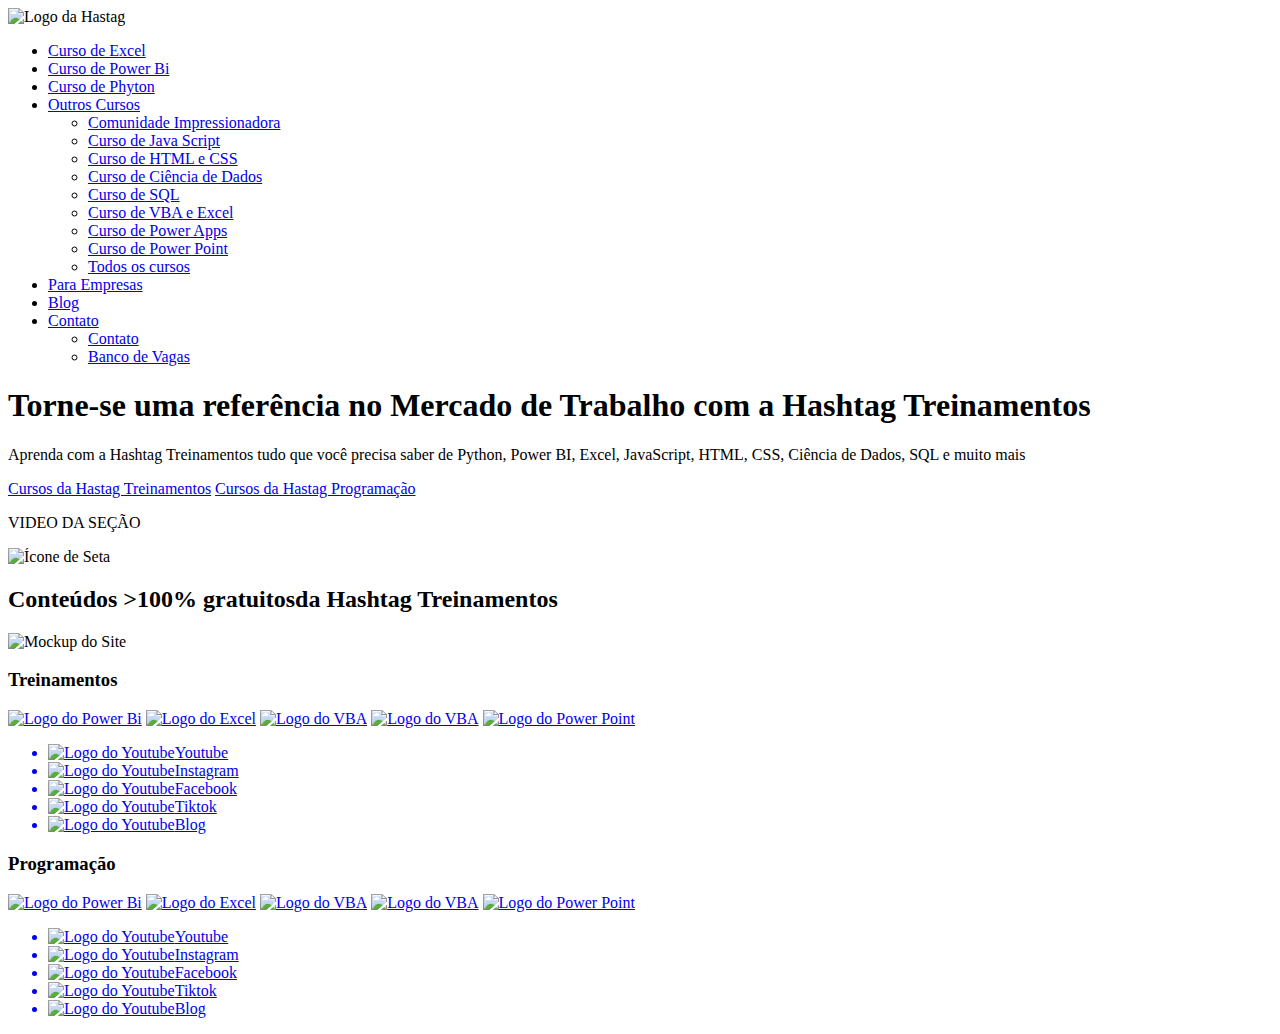
==== Desafio Site hastag/hastag.html @ ce002e35 "Initial commit" ====
<!DOCTYPE html>
<html lang="pt-br">
<head>
    <meta charset="UTF-8">
    <meta name="viewport" content="width=device-width, initial-scale=1.0">
    <title>Hastag Treinamentos</title>
</head>
<body>
    
    <!-- CABEÇALHO -->

    <img src="https://www.hashtagtreinamentos.com/wp-content/uploads/2022/05/Logo-Hashtag-Original-100x45px.png" alt="Logo da Hastag">

    <ul>
        <li><a href="https://www.hashtagtreinamentos.com/curso-de-excel-online">Curso de Excel</a></li>
        <li><a href="https://www.hashtagtreinamentos.com/curso-power-bi">Curso de Power Bi</a></li>
        <li><a href="https://www.hashtagtreinamentos.com/curso-python">Curso de Phyton</a></li>
        <li> <a href="#">Outros Cursos</a>
            <ul>
                <li><a href="https://www.hashtagtreinamentos.com/comunidade-impressionadora">Comunidade Impressionadora</a></li>
                <li><a href="https://www.hashtagtreinamentos.com/curso-javascript">Curso de Java Script</a></li>
                <li><a href="https://www.hashtagtreinamentos.com/curso-html-css">Curso de HTML e CSS</a></li>
                <li><a href="https://www.hashtagtreinamentos.com/curso-ciencia-de-dados">Curso de Ciência de Dados</a></li>
                <li><a href="https://www.hashtagtreinamentos.com/curso-sql">Curso de SQL</a></li>
                <li><a href="https://www.hashtagtreinamentos.com/curso-vba-excel">Curso de VBA e Excel</a></li>
                <li><a href="https://www.hashtagtreinamentos.com/curso-de-power-apps">Curso de Power Apps</a></li>
                <li><a href="https://www.hashtagtreinamentos.com/curso-powerpoint">Curso de Power Point</a></li>
                <li><a href=https://www.hashtagtreinamentos.com/todos-os-cursos-hashtag-treinamentos>Todos os cursos</a></li>
                
            </ul>
        </li>
        <li><a href="https://www.hashtagtreinamentos.com/treinamentos-corporativos">Para Empresas</a></li>
        <li><a href="https://www.hashtagtreinamentos.com/blog">Blog</a></li>

        <li> <a href="#">Contato</a>
            <ul>
                <li><a href=https://www.hashtagtreinamentos.com/contato>Contato</a></li>
                <li><a href=https://www.hashtagtreinamentos.com/banco-de-vagas>Banco de Vagas</a></li>                              
            </ul>
    </ul>
    
    <!-- SEÇÃO HERO -->

    <h1>Torne-se uma referência no Mercado de Trabalho com a Hashtag Treinamentos</h1>
    <p>Aprenda com a Hashtag Treinamentos tudo que você precisa saber de Python, Power BI, Excel, JavaScript, HTML, CSS, Ciência de Dados, SQL e muito mais</p>

    <a href="https://www.hashtagtreinamentos.com/cursos-hashtag-treinamentos" target="_blank">Cursos da Hastag Treinamentos</a>
    <a href=https://www.hashtagtreinamentos.com/cursos-hashtag-programacao target="_blank">Cursos da Hastag Programação</a>

    <p>VIDEO DA SEÇÃO</p>

    <!-- SEÇÃO CURSOS -->

    <img src="https://www.hashtagtreinamentos.com/wp-content/uploads/2022/06/ELEMENTO-seta_1.png" alt="Ícone de Seta">
    <h2>Conteúdos <strong>>100% gratuitos</strong>da Hashtag Treinamentos</h2>

    <img src="https://www.hashtagtreinamentos.com/wp-content/uploads/2022/06/ELEMENTO-mockup-hashtag.png" alt="Mockup do Site" width="200px">

    <h3>Treinamentos</h3>
    
    <a href="https://pages.hashtagtreinamentos.com/inscricao-minicurso-power-bi?origemurl=hashtag_site_org_minicursopbi"><img src="https://www.hashtagtreinamentos.com/wp-content/uploads/2022/06/power-bi-2.svg" alt="Logo do Power Bi"></a>
    
    <a href="https://excelparaestagio.klickpages.com.br/inscricao-basico-cta-att?origemurl=hashtag_site_org_minibasico2"><img src="https://www.hashtagtreinamentos.com/wp-content/uploads/2022/06/excel-file-svgrepo-com-1.svg" alt="Logo do Excel"></a>
    
    <a href="https://excelparaestagio.klickpages.com.br/inscricao-10-aulas-vba?origemurl=hashtag_site_org_top10vba"><img src="https://www.hashtagtreinamentos.com/wp-content/uploads/2022/06/vba-svgrepo-com-2-1.svg" alt="Logo do VBA"></a>
    
    <a href="https://excelparaestagio.klickpages.com.br/inscricoes-6ferramentas-ppt?origemurl=hashtag_site_org_minippt"><img src="https://www.hashtagtreinamentos.com/wp-content/uploads/2023/10/power-apps-2.png" alt="Logo do VBA"></a>

    <a href="https://excelparaestagio.klickpages.com.br/inscricoes-6ferramentas-ppt?origemurl=hashtag_site_org_minippt"><img src="https://www.hashtagtreinamentos.com/wp-content/uploads/2022/06/microsoft-powerpoint-2013-logo-svgrepo-com-1.svg" alt="Logo do Power Point"></a>

    <!-- parte de lista de ícones (alterar os links e imagens)-->


    <ul>
        <a href="https://www.youtube.com/channel/UCw0leRmeaX7R_9BDd3TvCzg/"><li><img src="https://www.hashtagtreinamentos.com/wp-content/uploads/2022/06/youtube-1.png" alt="Logo do Youtube">Youtube</li></a>

        <a href="https://www.youtube.com/channel/UCw0leRmeaX7R_9BDd3TvCzg/"><li><img src="https://www.hashtagtreinamentos.com/wp-content/uploads/2022/06/youtube-1.png" alt="Logo do Youtube">Instagram</li></a>

        <a href="https://www.youtube.com/channel/UCw0leRmeaX7R_9BDd3TvCzg/"><li><img src="https://www.hashtagtreinamentos.com/wp-content/uploads/2022/06/youtube-1.png" alt="Logo do Youtube">Facebook</li></a>

        <a href="https://www.youtube.com/channel/UCw0leRmeaX7R_9BDd3TvCzg/"><li><img src="https://www.hashtagtreinamentos.com/wp-content/uploads/2022/06/youtube-1.png" alt="Logo do Youtube">Tiktok</li></a>

        <a href="https://www.youtube.com/channel/UCw0leRmeaX7R_9BDd3TvCzg/"><li><img src="https://www.hashtagtreinamentos.com/wp-content/uploads/2022/06/youtube-1.png" alt="Logo do Youtube">Blog</li></a>
        

    </ul>

    <h3>Programação</h3>

    <a href="https://pages.hashtagtreinamentos.com/inscricao-minicurso-power-bi?origemurl=hashtag_site_org_minicursopbi"><img src="https://www.hashtagtreinamentos.com/wp-content/uploads/2022/06/power-bi-2.svg" alt="Logo do Power Bi"></a>
    
    <a href="https://excelparaestagio.klickpages.com.br/inscricao-basico-cta-att?origemurl=hashtag_site_org_minibasico2"><img src="https://www.hashtagtreinamentos.com/wp-content/uploads/2022/06/excel-file-svgrepo-com-1.svg" alt="Logo do Excel"></a>
    
    <a href="https://excelparaestagio.klickpages.com.br/inscricao-10-aulas-vba?origemurl=hashtag_site_org_top10vba"><img src="https://www.hashtagtreinamentos.com/wp-content/uploads/2022/06/vba-svgrepo-com-2-1.svg" alt="Logo do VBA"></a>
    
    <a href="https://excelparaestagio.klickpages.com.br/inscricoes-6ferramentas-ppt?origemurl=hashtag_site_org_minippt"><img src="https://www.hashtagtreinamentos.com/wp-content/uploads/2023/10/power-apps-2.png" alt="Logo do VBA"></a>

    <a href="https://excelparaestagio.klickpages.com.br/inscricoes-6ferramentas-ppt?origemurl=hashtag_site_org_minippt"><img src="https://www.hashtagtreinamentos.com/wp-content/uploads/2022/06/microsoft-powerpoint-2013-logo-svgrepo-com-1.svg" alt="Logo do Power Point"></a>

    <!-- parte de lista de ícones Porgramação (alterar os links e imagens)-->

    <ul>
        <a href="https://www.youtube.com/channel/UCw0leRmeaX7R_9BDd3TvCzg/"><li><img src="https://www.hashtagtreinamentos.com/wp-content/uploads/2022/06/youtube-1.png" alt="Logo do Youtube">Youtube</li></a>

        <a href="https://www.youtube.com/channel/UCw0leRmeaX7R_9BDd3TvCzg/"><li><img src="https://www.hashtagtreinamentos.com/wp-content/uploads/2022/06/youtube-1.png" alt="Logo do Youtube">Instagram</li></a>

        <a href="https://www.youtube.com/channel/UCw0leRmeaX7R_9BDd3TvCzg/"><li><img src="https://www.hashtagtreinamentos.com/wp-content/uploads/2022/06/youtube-1.png" alt="Logo do Youtube">Facebook</li></a>

        <a href="https://www.youtube.com/channel/UCw0leRmeaX7R_9BDd3TvCzg/"><li><img src="https://www.hashtagtreinamentos.com/wp-content/uploads/2022/06/youtube-1.png" alt="Logo do Youtube">Tiktok</li></a>

        <a href="https://www.youtube.com/channel/UCw0leRmeaX7R_9BDd3TvCzg/"><li><img src="https://www.hashtagtreinamentos.com/wp-content/uploads/2022/06/youtube-1.png" alt="Logo do Youtube">Blog</li></a>
        
    </ul>

    <!-- Seção Diferenciais -->



</body>
</html>
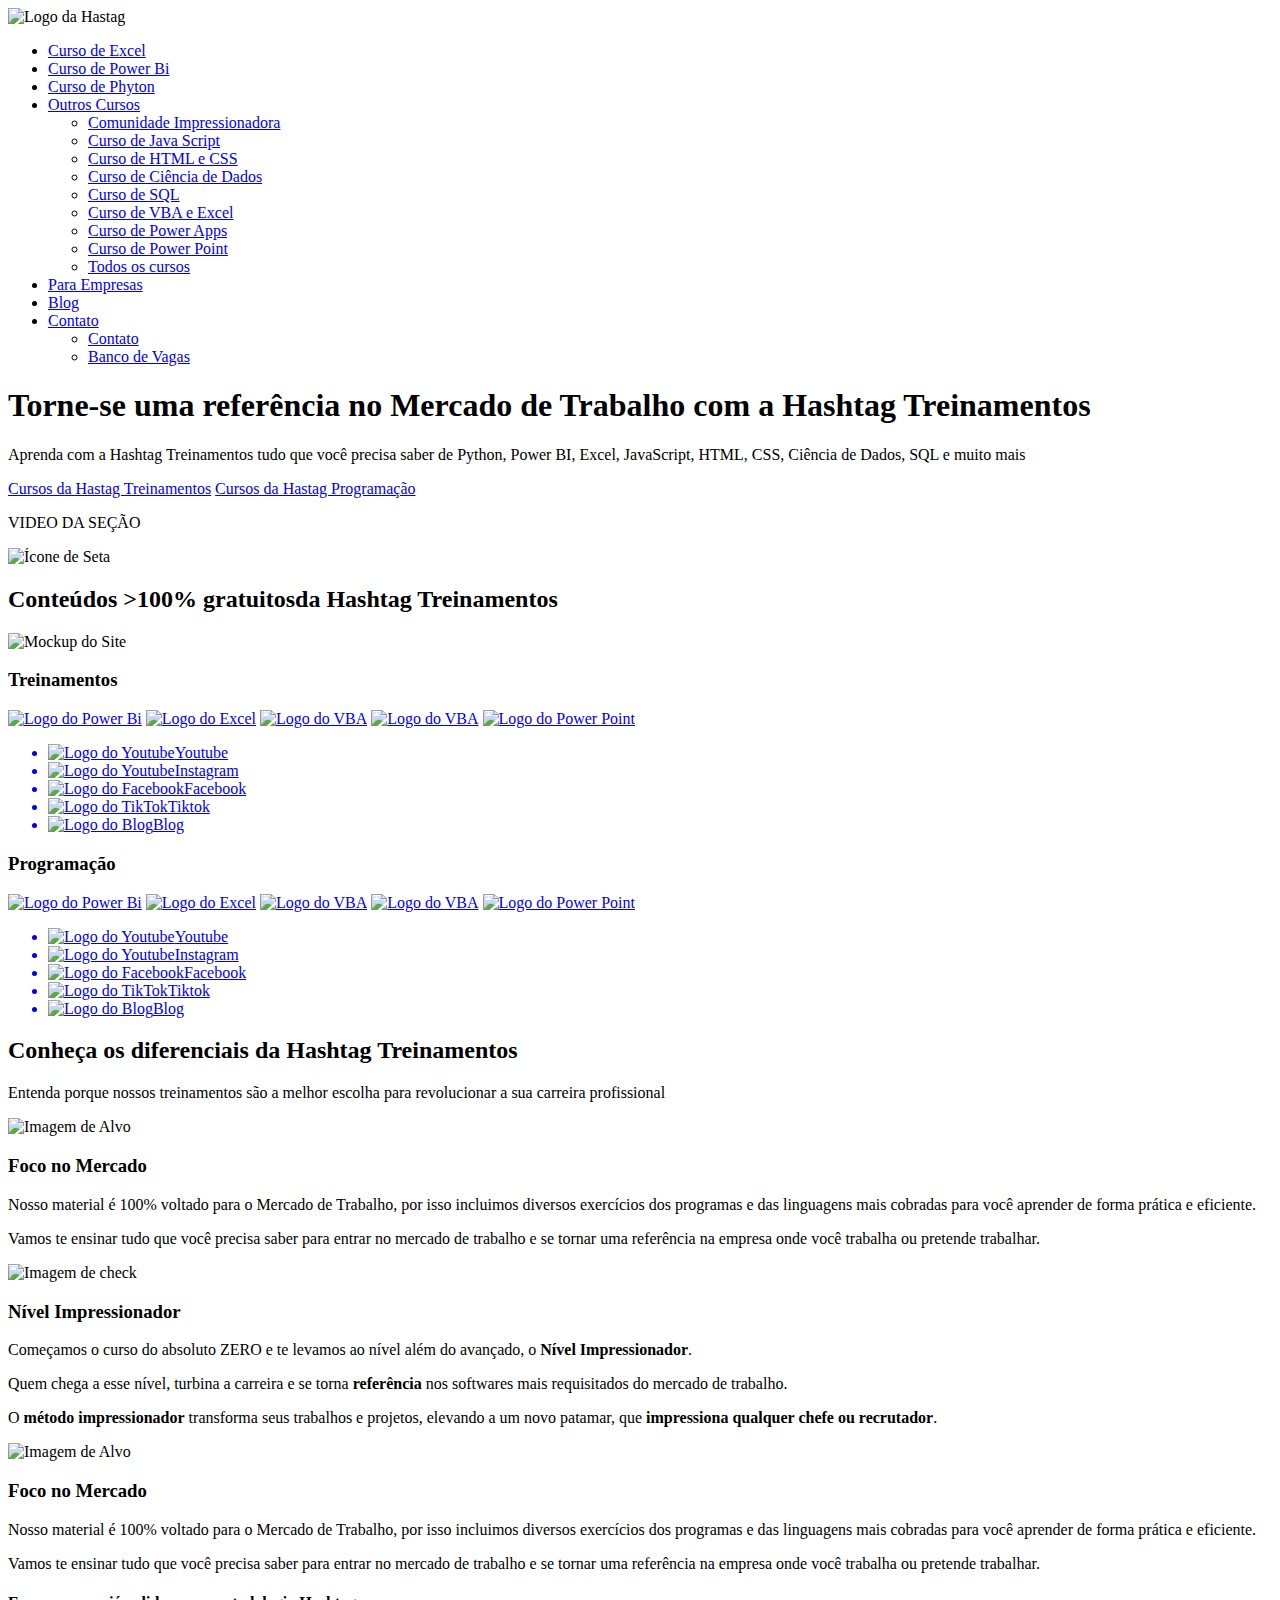
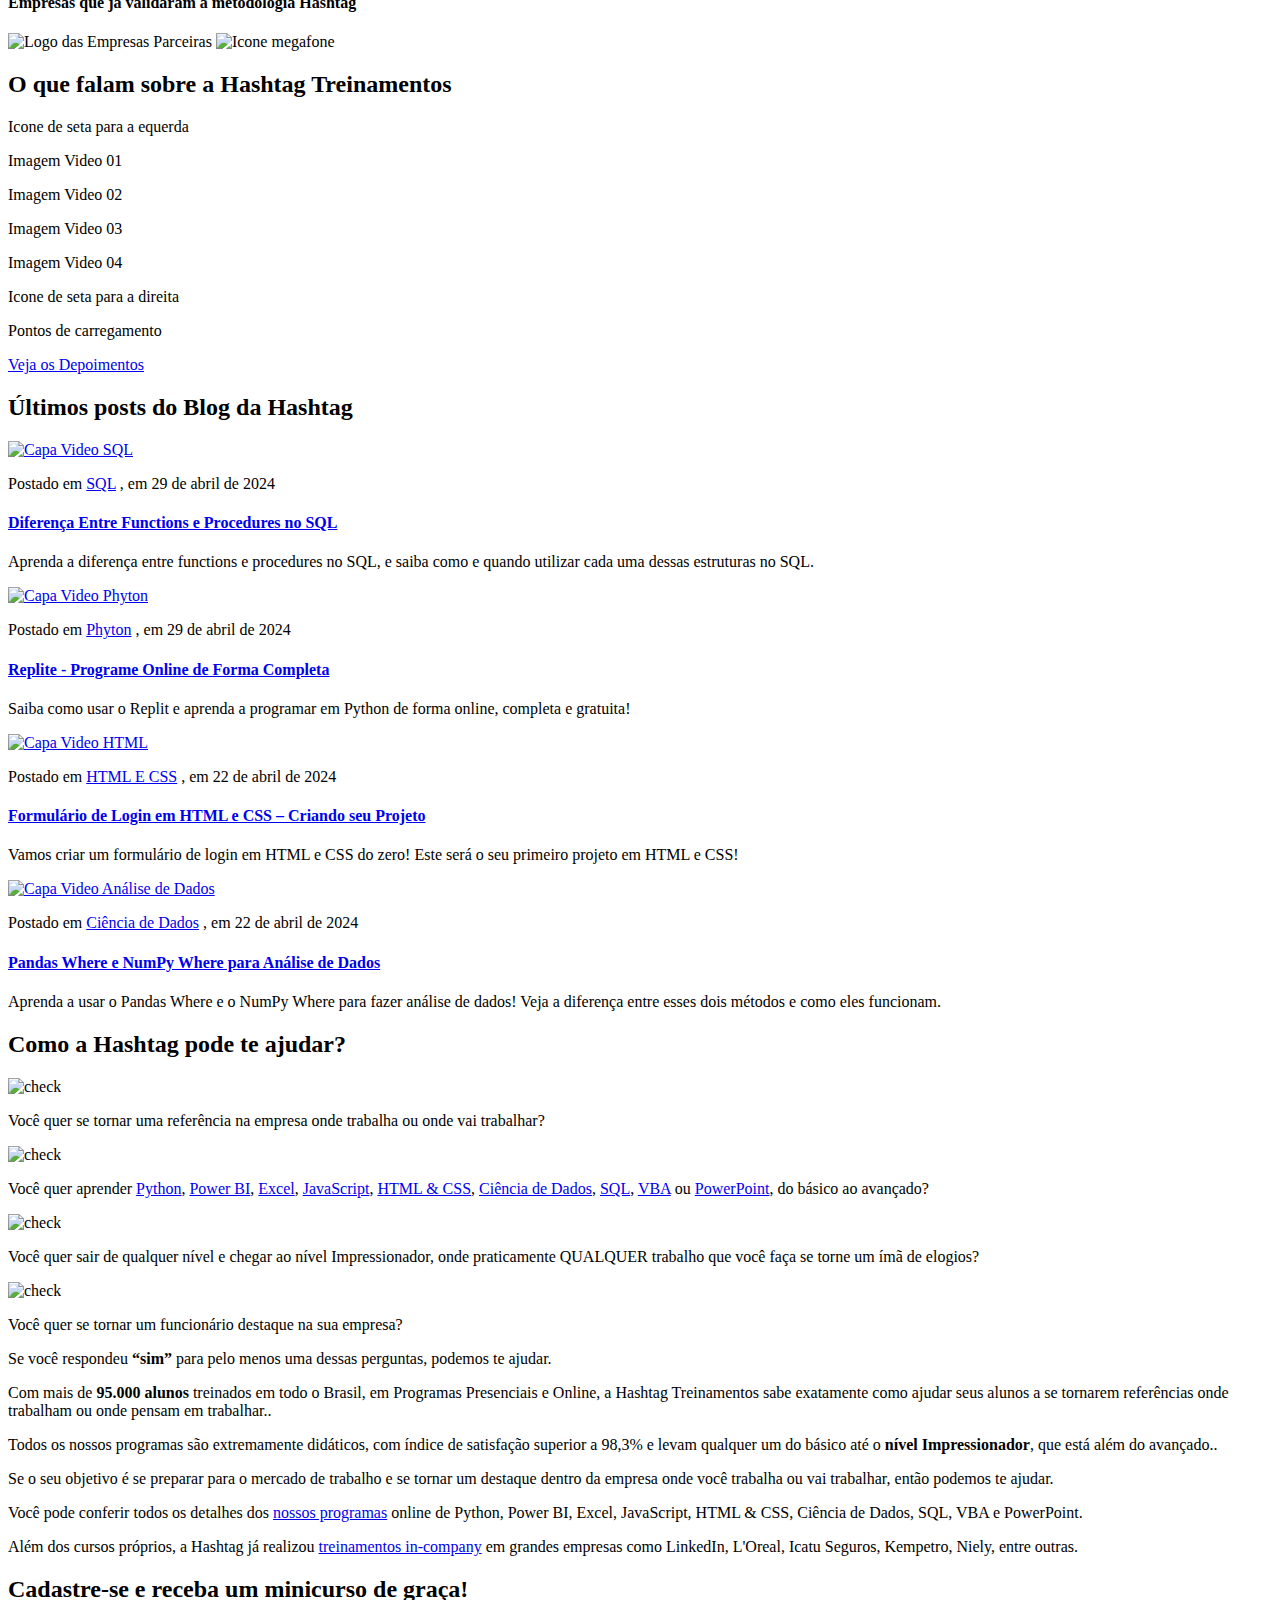
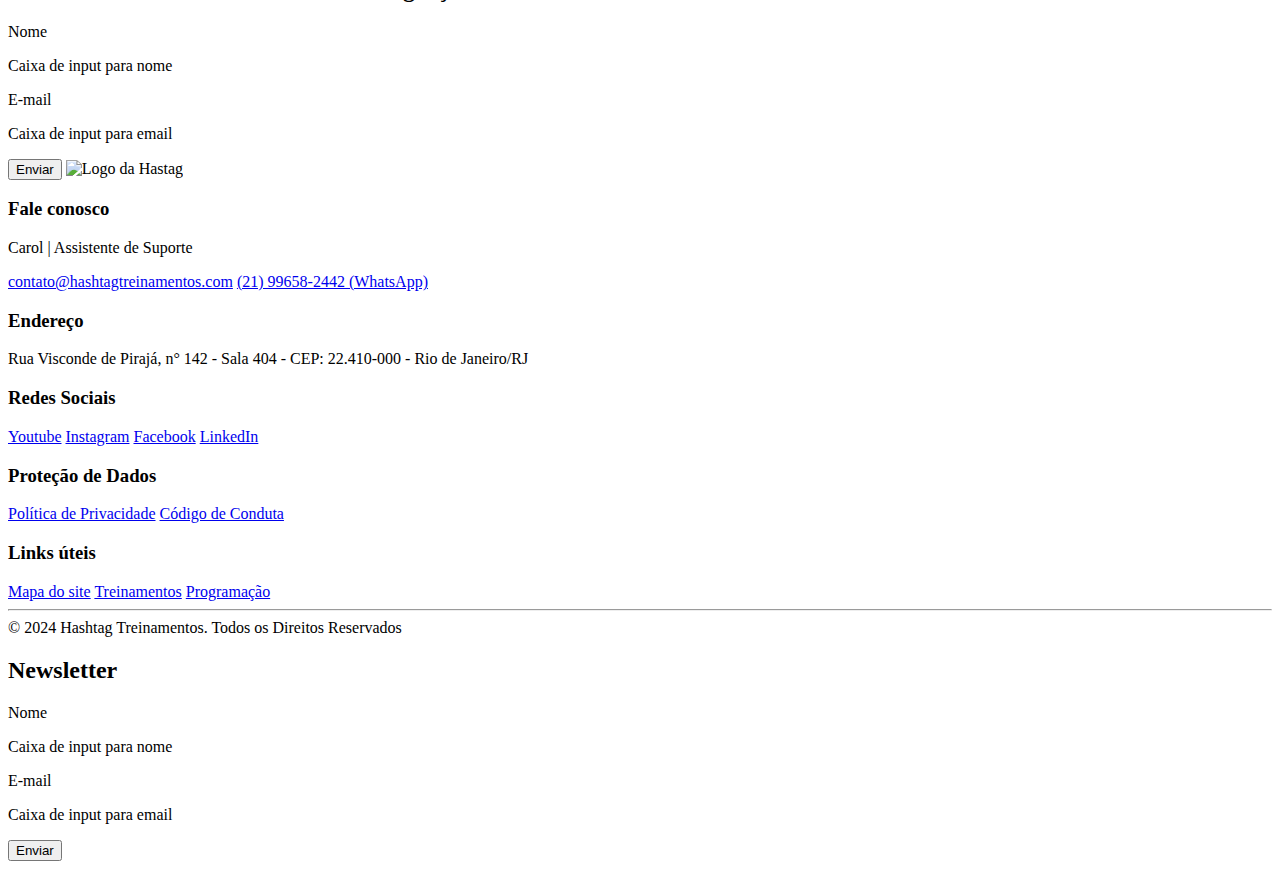
==== commit a4732328: "Atualização no Layout do Site" ====
--- a/Desafio Site hastag/hastag.html
+++ b/Desafio Site hastag/hastag.html
@@ -74,13 +74,13 @@
     <ul>
         <a href="https://www.youtube.com/channel/UCw0leRmeaX7R_9BDd3TvCzg/"><li><img src="https://www.hashtagtreinamentos.com/wp-content/uploads/2022/06/youtube-1.png" alt="Logo do Youtube">Youtube</li></a>
 
-        <a href="https://www.youtube.com/channel/UCw0leRmeaX7R_9BDd3TvCzg/"><li><img src="https://www.hashtagtreinamentos.com/wp-content/uploads/2022/06/youtube-1.png" alt="Logo do Youtube">Instagram</li></a>
-
-        <a href="https://www.youtube.com/channel/UCw0leRmeaX7R_9BDd3TvCzg/"><li><img src="https://www.hashtagtreinamentos.com/wp-content/uploads/2022/06/youtube-1.png" alt="Logo do Youtube">Facebook</li></a>
-
-        <a href="https://www.youtube.com/channel/UCw0leRmeaX7R_9BDd3TvCzg/"><li><img src="https://www.hashtagtreinamentos.com/wp-content/uploads/2022/06/youtube-1.png" alt="Logo do Youtube">Tiktok</li></a>
-
-        <a href="https://www.youtube.com/channel/UCw0leRmeaX7R_9BDd3TvCzg/"><li><img src="https://www.hashtagtreinamentos.com/wp-content/uploads/2022/06/youtube-1.png" alt="Logo do Youtube">Blog</li></a>
+        <a href="https://instagram.com/hashtagtreinamentos"><li><img src="https://www.hashtagtreinamentos.com/wp-content/uploads/2022/06/instagram-1.png" alt="Logo do Youtube">Instagram</li></a>
+
+        <a href="https://www.youtube.com/channel/UCw0leRmeaX7R_9BDd3TvCzg/"><li><img src="https://www.hashtagtreinamentos.com/wp-content/uploads/2022/06/facebook-1.png" alt="Logo do Facebook">Facebook</li></a>
+
+        <a href="https://www.youtube.com/channel/UCw0leRmeaX7R_9BDd3TvCzg/"><li><img src="https://www.hashtagtreinamentos.com/wp-content/uploads/2022/06/tik-tok-1.png" alt="Logo do TikTok">Tiktok</li></a>
+
+        <a href="https://www.youtube.com/channel/UCw0leRmeaX7R_9BDd3TvCzg/"><li><img src="https://www.hashtagtreinamentos.com/wp-content/uploads/2022/06/blog-1.png" alt="Logo do Blog">Blog</li></a>
         
 
     </ul>
@@ -100,19 +100,203 @@
     <!-- parte de lista de ícones Porgramação (alterar os links e imagens)-->
 
     <ul>
-        <a href="https://www.youtube.com/channel/UCw0leRmeaX7R_9BDd3TvCzg/"><li><img src="https://www.hashtagtreinamentos.com/wp-content/uploads/2022/06/youtube-1.png" alt="Logo do Youtube">Youtube</li></a>
-
-        <a href="https://www.youtube.com/channel/UCw0leRmeaX7R_9BDd3TvCzg/"><li><img src="https://www.hashtagtreinamentos.com/wp-content/uploads/2022/06/youtube-1.png" alt="Logo do Youtube">Instagram</li></a>
-
-        <a href="https://www.youtube.com/channel/UCw0leRmeaX7R_9BDd3TvCzg/"><li><img src="https://www.hashtagtreinamentos.com/wp-content/uploads/2022/06/youtube-1.png" alt="Logo do Youtube">Facebook</li></a>
-
-        <a href="https://www.youtube.com/channel/UCw0leRmeaX7R_9BDd3TvCzg/"><li><img src="https://www.hashtagtreinamentos.com/wp-content/uploads/2022/06/youtube-1.png" alt="Logo do Youtube">Tiktok</li></a>
-
-        <a href="https://www.youtube.com/channel/UCw0leRmeaX7R_9BDd3TvCzg/"><li><img src="https://www.hashtagtreinamentos.com/wp-content/uploads/2022/06/youtube-1.png" alt="Logo do Youtube">Blog</li></a>
+        <a href="https://www.youtube.com/channel/UCafFexaRoRylOKdzGBU6Pgg/"><li><img src="https://www.hashtagtreinamentos.com/wp-content/uploads/2022/06/youtube-1.png" alt="Logo do Youtube">Youtube</li></a>
+
+        <a href="https://instagram.com/hashtagprogramacao"><li><img src="https://www.hashtagtreinamentos.com/wp-content/uploads/2022/06/instagram-1.png" alt="Logo do Youtube">Instagram</li></a>
+
+        <a href="https://facebook.com/hashtagprogramacao"><li><img src="https://www.hashtagtreinamentos.com/wp-content/uploads/2022/06/facebook-1.png" alt="Logo do Facebook">Facebook</li></a>
+
+        <a href="https://www.tiktok.com/@hashtagprogramacao"><li><img src="https://www.hashtagtreinamentos.com/wp-content/uploads/2022/06/tik-tok-1.png" alt="Logo do TikTok">Tiktok</li></a>
+
+        <a href="https://www.youtube.com/channel/UCw0leRmeaX7R_9BDd3TvCzg/"><li><img src="https://www.hashtagtreinamentos.com/wp-content/uploads/2022/06/blog-1.png" alt="Logo do Blog">Blog</li></a>
         
+
     </ul>
 
+
     <!-- Seção Diferenciais -->
+
+    <h2>Conheça os diferenciais da <strong>Hashtag Treinamentos</strong></h2>
+    <p>Entenda porque nossos treinamentos são a melhor escolha para revolucionar a sua carreira profissional</p>
+
+    <img width="50px" src="https://www.hashtagtreinamentos.com/wp-content/uploads/2022/06/target-svgrepo-com.svg" alt="Imagem de Alvo">
+    <h3>Foco no Mercado</h3>
+    <p>Nosso material é 100% voltado para o Mercado de Trabalho, por isso incluimos diversos exercícios dos programas e das linguagens mais cobradas para você aprender de forma prática e eficiente.</p>
+    <p>Vamos te ensinar tudo que você precisa saber para entrar no mercado de trabalho e se tornar uma referência
+        na empresa onde você trabalha
+        ou pretende trabalhar.</p>
+
+    <img width="50px" src="https://www.hashtagtreinamentos.com/wp-content/uploads/2022/06/verified-svgrepo-com.svg" alt="Imagem de check">
+    <h3>Nível Impressionador</h3>
+    <p>Começamos o curso do absoluto ZERO e te levamos ao nível além do avançado, o <strong>Nível Impressionador</strong>.</p>
+    <p>Quem chega a esse nível, turbina a carreira e se torna <strong>referência</strong> nos softwares mais requisitados do mercado de trabalho.</p>
+    <p>O <strong>método impressionador</strong> transforma seus trabalhos e projetos, elevando a um novo patamar, que <strong>impressiona qualquer chefe ou recrutador</strong>.</p>
+        
+    <img width="50px" src="https://www.hashtagtreinamentos.com/wp-content/uploads/2022/06/target-svgrepo-com.svg" alt="Imagem de Alvo">
+    <h3>Foco no Mercado</h3>
+    <p>Nosso material é 100% voltado para o Mercado de Trabalho, por isso incluimos diversos exercícios dos programas e das linguagens mais cobradas para você aprender de forma prática e eficiente.</p>
+    <p>Vamos te ensinar tudo que você precisa saber para entrar no mercado de trabalho e se tornar uma referência
+        na empresa onde você trabalha
+        ou pretende trabalhar.</p>
+    
+    <h4><span>Empresas</span> que já validaram a metodologia Hashtag</h4>
+    
+    <!-- Adiconei apenas a imagem de todas as logos juntas, porem, posteriormente seria bom eu separar cada linha de código para cada uma das imagens -->
+
+    <img src="https://www.hashtagtreinamentos.com/wp-content/uploads/2022/06/ELEMENTO-logos-parceiras.png" alt="Logo das Empresas Parceiras">
+
+    <!-- Seção de Depoimentos -->
+
+    <img src="https://www.hashtagtreinamentos.com/wp-content/uploads/2022/06/ELEMENTO-megafone.png" alt="Icone megafone">
+
+    <h2>O que <strong>falam</strong> sobre a Hashtag Treinamentos</h2>
+
+    <p>Icone de seta para a equerda</p>
+    <p>Imagem Video 01</p>
+    <p>Imagem Video 02</p>
+    <p>Imagem Video 03</p>
+    <p>Imagem Video 04</p>
+    <p>Icone de seta para a direita</p>
+
+    <p>Pontos de carregamento</p>
+
+    <a href="https://www.youtube.com/results?search_query=depoimento+hashtag+treinamentos">Veja os Depoimentos</a>
+
+    <!-- Seção de Posts no Blog -->
+
+    <h2>Últimos posts do Blog da Hashtag</h2>
+
+    <!-- Primeiro post -->
+    
+    <a href="https://www.hashtagtreinamentos.com/functions-e-procedures-no-sql"><img src="https://www.hashtagtreinamentos.com/wp-content/uploads/2024/04/Functions-e-Procedures-no-SQL-1-1024x576.png" alt="Capa Video SQL"></a>
+    
+    <P>Postado em <a href="https://www.hashtagtreinamentos.com/category/sql">SQL</a> ,<span> em 29 de abril de 2024</span></P>
+    
+    <a href="https://www.hashtagtreinamentos.com/functions-e-procedures-no-sql">
+        <h4>Diferença Entre Functions e Procedures no SQL</h4>
+    </a>
+
+    <p>Aprenda a diferença entre functions e procedures no SQL, e saiba como e quando utilizar cada uma dessas estruturas no SQL.</p>
+
+    <!-- Segundo post -->
+    
+    <a href="https://www.hashtagtreinamentos.com/replit-python"><img src="https://www.hashtagtreinamentos.com/wp-content/uploads/2024/04/Replit-%E2%80%93-Programe-Online-de-Forma-Completa-1-1024x576.png" alt="Capa Video Phyton"></a>
+    
+    <P>Postado em <a href="https://www.hashtagtreinamentos.com/category/python">Phyton</a> ,<span> em 29 de abril de 2024</span></P>
+    
+    <a href="https://www.hashtagtreinamentos.com/replit-python">
+        <h4>Replite - Programe Online de Forma Completa</h4>
+    </a>
+
+    <p>Saiba como usar o Replit e aprenda a programar em Python de forma online, completa e gratuita!</p>
+    
+    <!-- Terceiro post -->
+    
+    <a href="https://www.hashtagtreinamentos.com/formulario-de-login-em-html-e-css"><img src="https://www.hashtagtreinamentos.com/wp-content/uploads/2024/04/Formulario-de-Login-em-HTML-e-CSS-1-1024x576.png" alt="Capa Video HTML"></a>
+    
+    <P>Postado em <a href="https://www.hashtagtreinamentos.com/category/html-e-css">HTML E CSS</a> ,<span> em 22 de abril de 2024</span></P>
+    
+    
+    <a href="https://www.hashtagtreinamentos.com/formulario-de-login-em-html-e-css">
+        <h4>Formulário de Login em HTML e CSS – Criando seu Projeto</h4>
+    </a>
+
+    <p>Vamos criar um formulário de login em HTML e CSS do zero! Este será o seu primeiro projeto em HTML e CSS!</p>
+    
+    <!-- Quarto post -->
+    
+    <a href="https://www.hashtagtreinamentos.com/pandas-where-ciencia-de-dados"><img src="https://www.hashtagtreinamentos.com/wp-content/uploads/2024/04/Pandas-Where-1-1024x576.png" alt="Capa Video Análise de Dados"></a>
+
+    <P>Postado em <a href="https://www.hashtagtreinamentos.com/category/html-e-css">Ciência de Dados</a> ,<span> em 22 de abril de 2024</span></P>
+
+    <a href="https://www.hashtagtreinamentos.com/pandas-where-ciencia-de-dados">
+        <h4>Pandas Where e NumPy Where para Análise de Dados</h4>
+    </a>
+
+    <p>Aprenda a usar o Pandas Where e o NumPy Where para fazer análise de dados! Veja a diferença entre esses dois métodos e como eles funcionam.</p>
+
+    <!-- Seção de Ajuda -->
+
+
+    <h2>Como a <span>Hashtag</span> pode te ajudar?</h2>
+    <img src="https://www.hashtagtreinamentos.com/wp-content/uploads/2022/06/ELEMENTO-check_1.png" alt="check">
+    <p>Você quer se tornar uma referência na empresa onde trabalha ou onde vai trabalhar?</p>
+
+    <img src="https://www.hashtagtreinamentos.com/wp-content/uploads/2022/06/ELEMENTO-check_1.png" alt="check">
+    <p>Você quer aprender <a href="https://www.hashtagtreinamentos.com/curso-python">Python</a>, <a href="https://www.hashtagtreinamentos.com/curso-power-bi">Power BI</a>, <a href="https://www.hashtagtreinamentos.com/curso-de-excel-online">Excel</a>, <a href="https://www.hashtagtreinamentos.com/curso-javascript">JavaScript</a>, <a href="https://www.hashtagtreinamentos.com/curso-html-css">HTML & CSS</a>, <a href="https://www.hashtagtreinamentos.com/curso-ciencia-de-dados">Ciência de Dados</a>, <a href="https://www.hashtagtreinamentos.com/curso-sql">SQL</a>, <a href="https://www.hashtagtreinamentos.com/curso-vba-excel">VBA</a> ou <a href="https://www.hashtagtreinamentos.com/curso-powerpoint">PowerPoint</a>, do básico ao avançado?</p>
+
+    <img src="https://www.hashtagtreinamentos.com/wp-content/uploads/2022/06/ELEMENTO-check_1.png" alt="check">
+    <p>Você quer sair de qualquer nível e chegar ao nível Impressionador, onde praticamente QUALQUER trabalho que você faça se torne um ímã de elogios?</p>
+
+    <img src="https://www.hashtagtreinamentos.com/wp-content/uploads/2022/06/ELEMENTO-check_1.png" alt="check">
+    <p>Você quer se tornar um funcionário destaque na sua empresa?</p>
+
+    <!-- Seção texto de Autoridade -->
+
+    <p>Se você respondeu <b>“sim”</b> para pelo menos uma dessas perguntas, podemos te ajudar.</p>
+
+    <p>Com mais de <strong>95.000 alunos</strong> treinados em todo o Brasil, em Programas Presenciais e Online, a Hashtag Treinamentos sabe exatamente como ajudar seus alunos a se tornarem referências onde trabalham ou onde pensam em trabalhar..</p>
+
+    <p>Todos os nossos programas são extremamente didáticos, com índice de satisfação superior a 98,3% e levam qualquer um do básico até o <strong>nível Impressionador</strong>, que está além do avançado..</p>
+
+    <p>Se o seu objetivo é se preparar para o mercado de trabalho e se tornar um destaque dentro da empresa onde você trabalha ou vai trabalhar, então podemos te ajudar.</p>
+
+    <p>Você pode conferir todos os detalhes dos <a href="https://www.hashtagtreinamentos.com/todos-os-cursos">nossos programas</a> online de Python, Power BI, Excel, JavaScript, HTML & CSS, Ciência de Dados, SQL, VBA e PowerPoint.</p>
+
+    <p>Além dos cursos próprios, a Hashtag já realizou <a href="https://www.hashtagtreinamentos.com/treinamentos-corporativos">treinamentos in-company</a> em grandes empresas como LinkedIn, L'Oreal, Icatu Seguros, Kempetro, Niely, entre outras.</p>
+    
+    <!-- Seção de Formulário -->
+
+    <h2>Cadastre-se e receba um <strong>minicurso de graça!</strong></h2>
+    <p>Nome</p>
+    <p>Caixa de input para nome</p>
+    
+    <p>E-mail</p>
+    <p>Caixa de input para email</p>
+
+    <button>Enviar</button>
+
+    <!-- Seção Rodapé -->
+
+    <img src="https://www.hashtagtreinamentos.com/wp-content/uploads/2022/05/Logo-Hashtag-Original-1.png" alt="Logo da Hastag">
+
+    <h3>Fale conosco</h3>
+    <p>Carol | Assistente de Suporte</p>
+    <a href="contato@hashtagtreinamentos.com">contato@hashtagtreinamentos.com</a>
+    <a href="https://api.whatsapp.com/send?phone=5521996582442&text=Ol%C3%A1%2C%20gostaria%20de%20tirar%20uma%20d%C3%BAvida%20%20sobre%20o%20curso%20online">(21) 99658-2442 (WhatsApp)</a>
+    
+    <h3>Endereço</h3>
+    <p>Rua Visconde de Pirajá,  n° 142 - Sala 404 - CEP: 22.410-000 - Rio de Janeiro/RJ</p>
+    
+    <h3>Redes Sociais</h3>
+    <a href="https://www.youtube.com/channel/UCw0leRmeaX7R_9BDd3TvCzg">Youtube</a>
+    <a href="https://www.instagram.com/hashtagtreinamentos/">Instagram</a>
+    <a href="hhttps://www.facebook.com/hashtagtreinamentos/">Facebook</a>
+    <a href="https://br.linkedin.com/company/hashtag-treinamentos">LinkedIn</a>
+
+    <h3>Proteção de Dados</h3>
+    <a href="https://excelparaestagio.klickpages.com.br/politica-privacidade">Política de Privacidade</a>
+    <a href="https://excelparaestagio.klickpages.com.br/termos-uso">Código de Conduta</a>
+    
+    <h3>Links úteis</h3>
+    <a href="https://www.hashtagtreinamentos.com/mapa-do-site">Mapa do site</a>
+    <a href="https://www.hashtagtreinamentos.com/cursos-hashtag-treinamentos">Treinamentos</a>
+    <a href="https://www.hashtagtreinamentos.com/cursos-hashtag-programacao">Programação</a>
+
+    <hr>
+
+    <footer>© 2024 Hashtag Treinamentos. Todos os Direitos Reservados</footer>
+
+    <h2>Newsletter</h2>
+    <p>Nome</p>
+    <p>Caixa de input para nome</p>
+    
+    <p>E-mail</p>
+    <p>Caixa de input para email</p>
+
+    <button>Enviar</button>
+
+
 
 
 
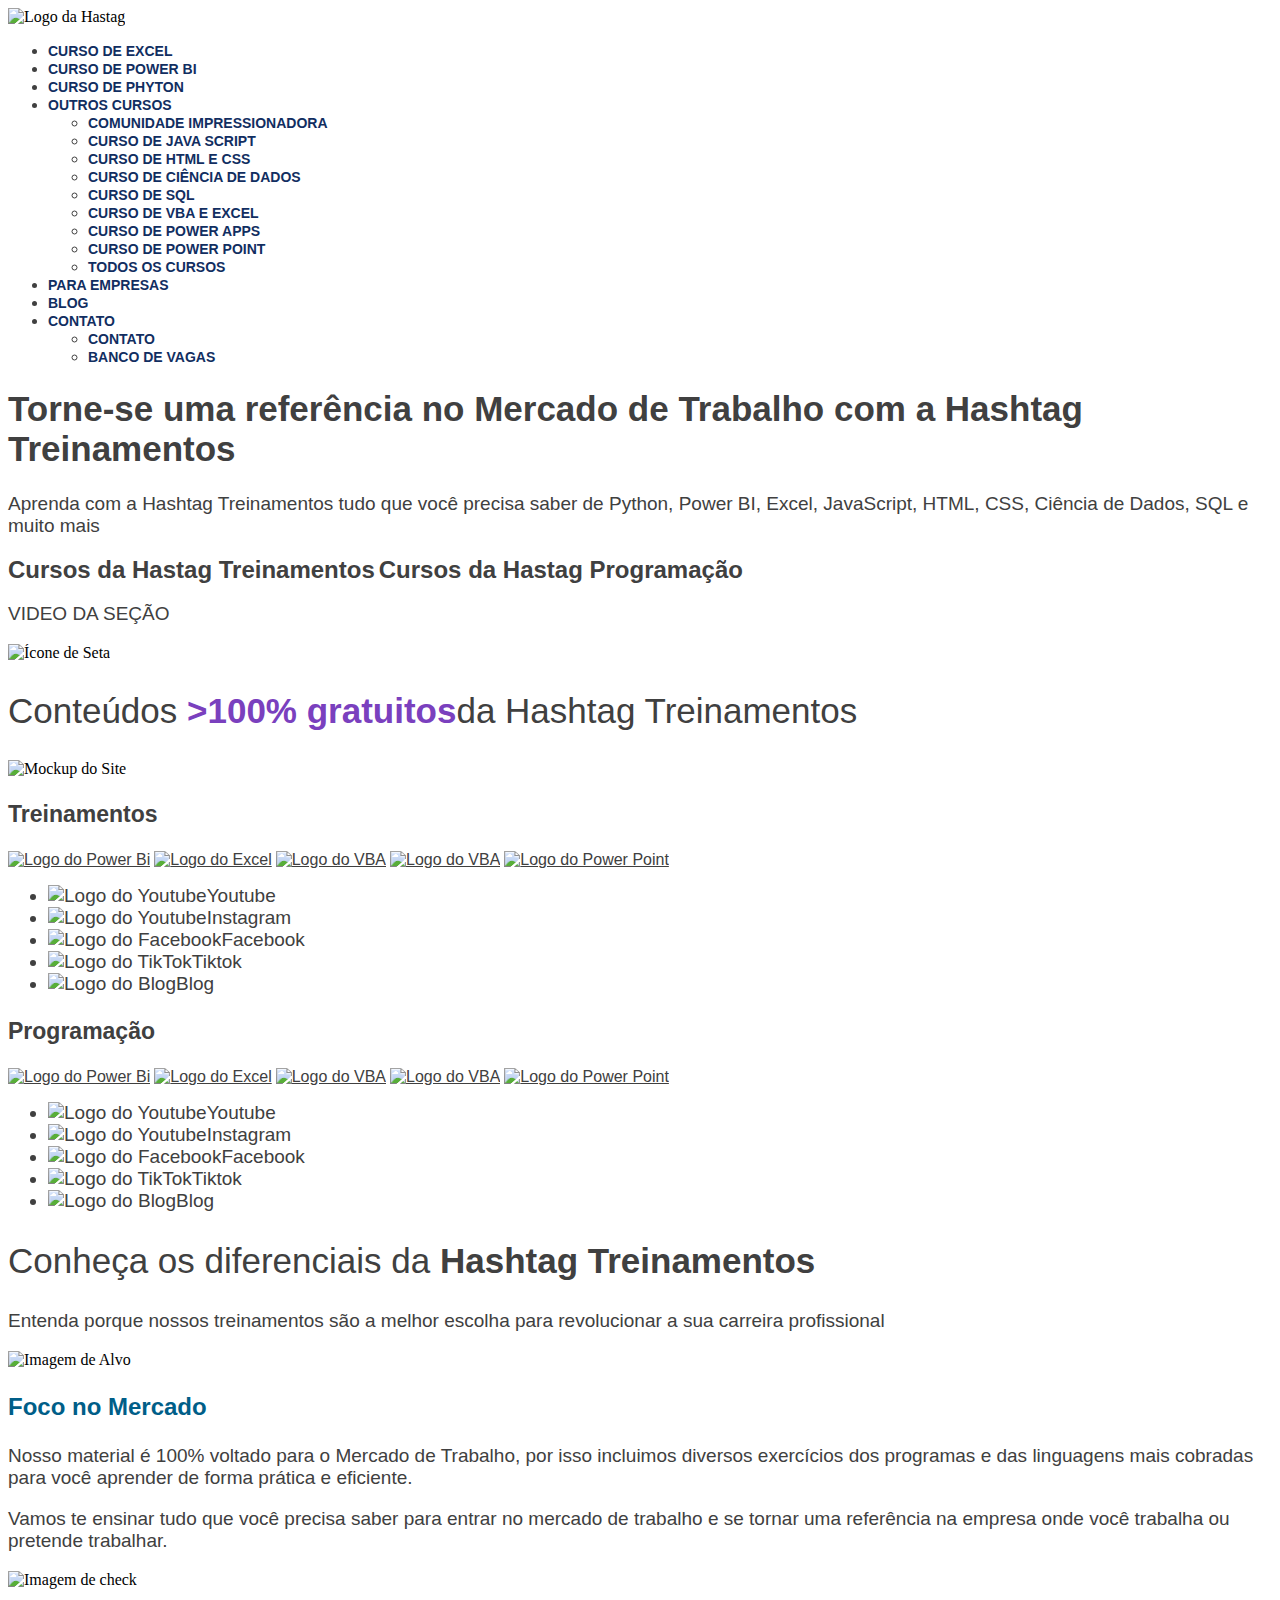
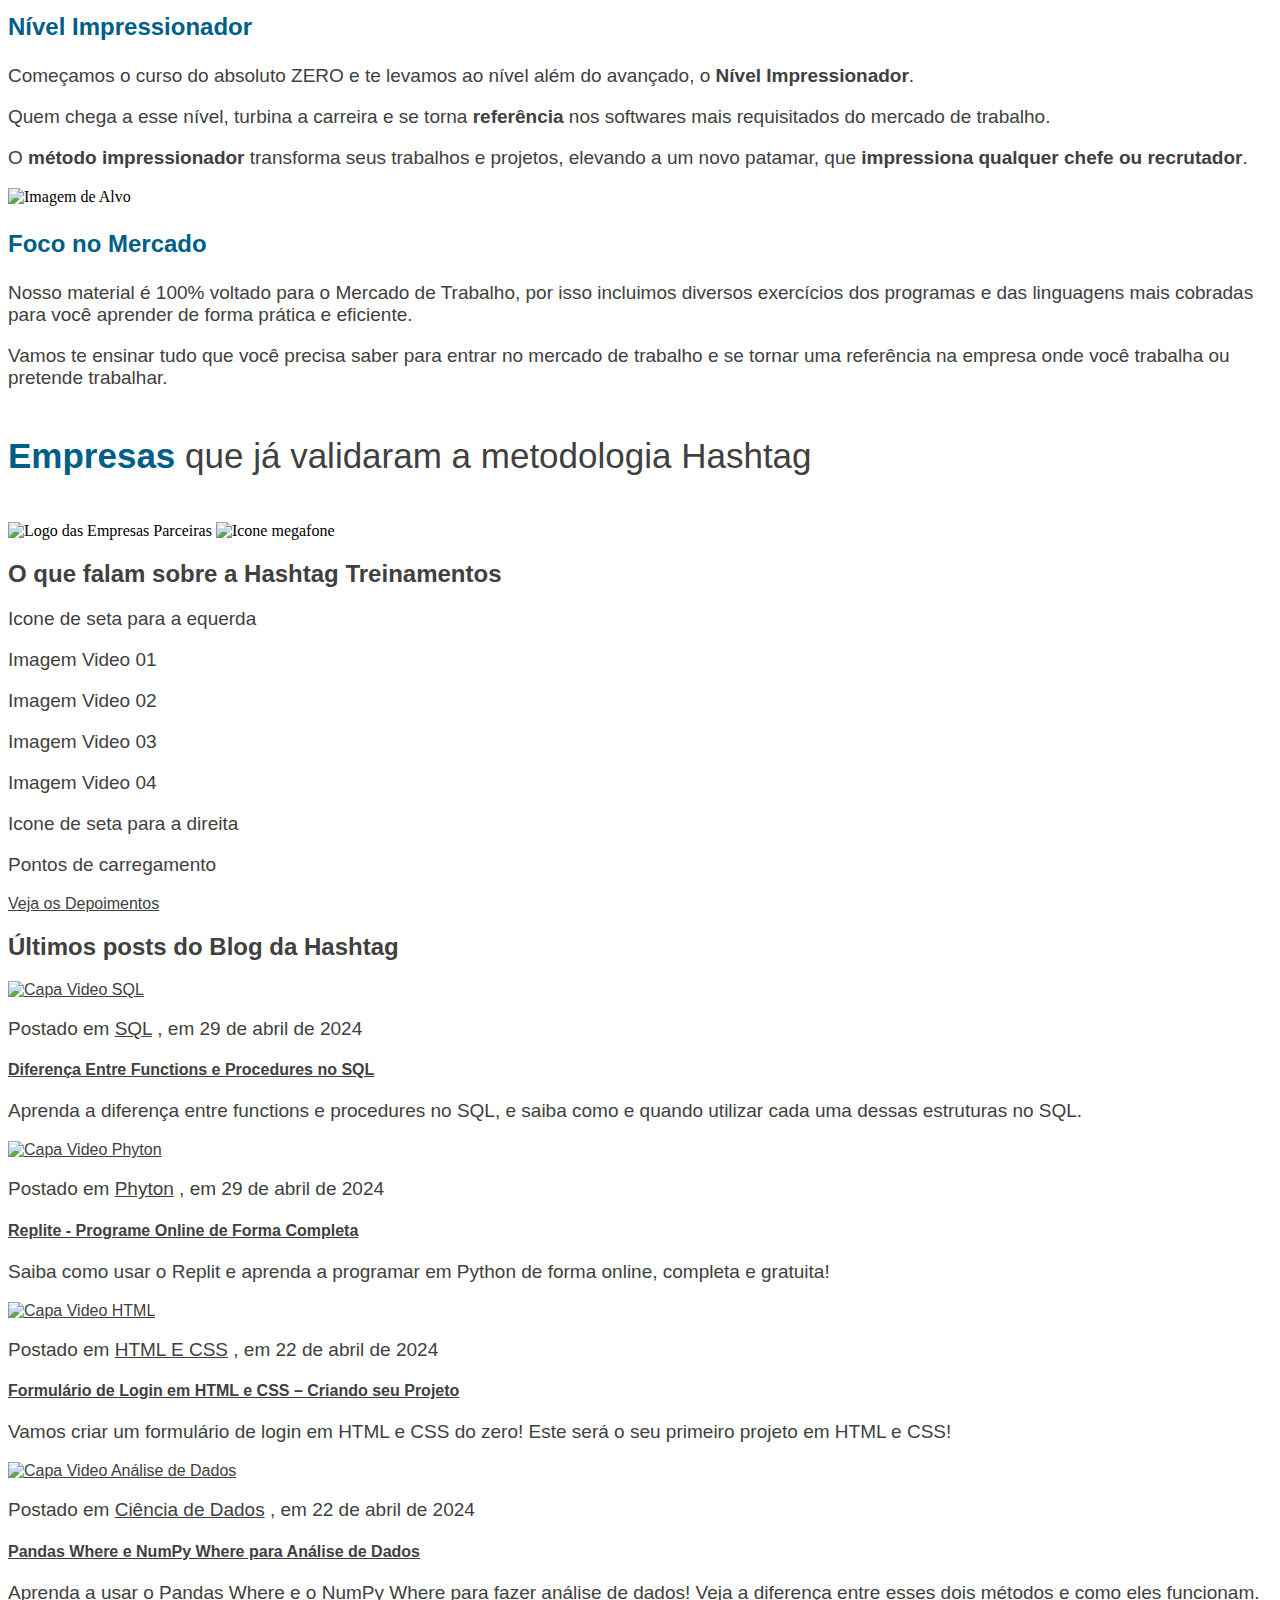
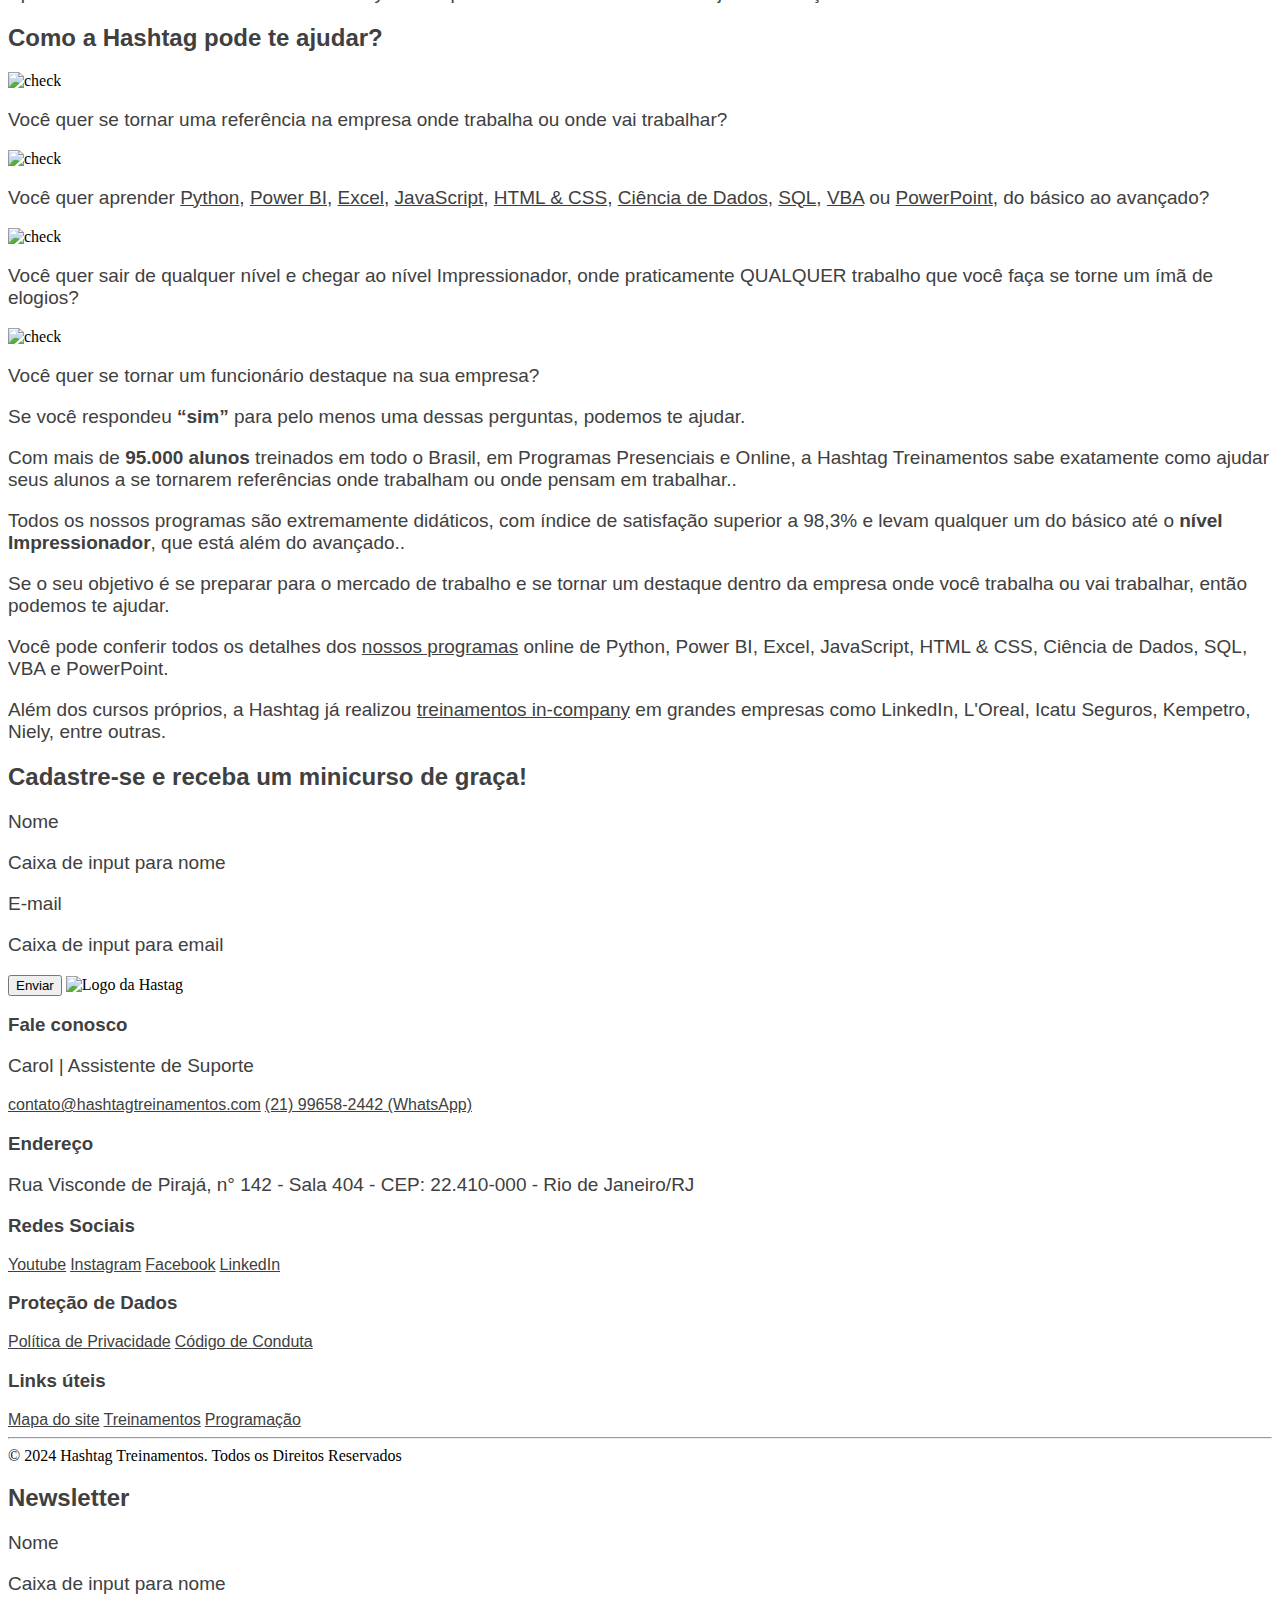
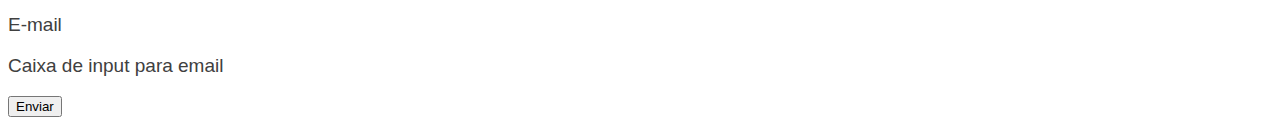
==== commit 243c1fdd: "Iniciei a estilização css na página" ====
--- a/Desafio Site hastag/hastag.html
+++ b/Desafio Site hastag/hastag.html
@@ -4,6 +4,7 @@
     <meta charset="UTF-8">
     <meta name="viewport" content="width=device-width, initial-scale=1.0">
     <title>Hastag Treinamentos</title>
+    <link rel="stylesheet" href="style.css">
 </head>
 <body>
     
@@ -12,29 +13,49 @@
     <img src="https://www.hashtagtreinamentos.com/wp-content/uploads/2022/05/Logo-Hashtag-Original-100x45px.png" alt="Logo da Hastag">
 
     <ul>
-        <li><a href="https://www.hashtagtreinamentos.com/curso-de-excel-online">Curso de Excel</a></li>
-        <li><a href="https://www.hashtagtreinamentos.com/curso-power-bi">Curso de Power Bi</a></li>
-        <li><a href="https://www.hashtagtreinamentos.com/curso-python">Curso de Phyton</a></li>
-        <li> <a href="#">Outros Cursos</a>
+        <li class="item-de-lista">
+            <a href="https://www.hashtagtreinamentos.com/curso-de-excel-online">Curso de Excel</a>
+        </li>
+
+        <li class="item-de-lista">
+            <a href="https://www.hashtagtreinamentos.com/curso-power-bi">Curso de Power Bi</a>
+        </li>
+
+        <li class="item-de-lista">
+            <a href="https://www.hashtagtreinamentos.com/curso-python">Curso de Phyton</a>
+        </li>
+
+        <li class="item-de-lista">
+            <a href="#">Outros Cursos</a>
             <ul>
                 <li><a href="https://www.hashtagtreinamentos.com/comunidade-impressionadora">Comunidade Impressionadora</a></li>
+
                 <li><a href="https://www.hashtagtreinamentos.com/curso-javascript">Curso de Java Script</a></li>
+
                 <li><a href="https://www.hashtagtreinamentos.com/curso-html-css">Curso de HTML e CSS</a></li>
+
                 <li><a href="https://www.hashtagtreinamentos.com/curso-ciencia-de-dados">Curso de Ciência de Dados</a></li>
+
                 <li><a href="https://www.hashtagtreinamentos.com/curso-sql">Curso de SQL</a></li>
+
                 <li><a href="https://www.hashtagtreinamentos.com/curso-vba-excel">Curso de VBA e Excel</a></li>
+
                 <li><a href="https://www.hashtagtreinamentos.com/curso-de-power-apps">Curso de Power Apps</a></li>
+
                 <li><a href="https://www.hashtagtreinamentos.com/curso-powerpoint">Curso de Power Point</a></li>
+
                 <li><a href=https://www.hashtagtreinamentos.com/todos-os-cursos-hashtag-treinamentos>Todos os cursos</a></li>
                 
             </ul>
         </li>
-        <li><a href="https://www.hashtagtreinamentos.com/treinamentos-corporativos">Para Empresas</a></li>
-        <li><a href="https://www.hashtagtreinamentos.com/blog">Blog</a></li>
-
-        <li> <a href="#">Contato</a>
+        <li class="item-de-lista"><a href="https://www.hashtagtreinamentos.com/treinamentos-corporativos">Para Empresas</a></li>
+
+        <li class="item-de-lista"><a href="https://www.hashtagtreinamentos.com/blog">Blog</a></li>
+
+        <li class="item-de-lista"> <a href="#">Contato</a>
             <ul>
                 <li><a href=https://www.hashtagtreinamentos.com/contato>Contato</a></li>
+
                 <li><a href=https://www.hashtagtreinamentos.com/banco-de-vagas>Banco de Vagas</a></li>                              
             </ul>
     </ul>
@@ -42,73 +63,74 @@
     <!-- SEÇÃO HERO -->
 
     <h1>Torne-se uma referência no Mercado de Trabalho com a Hashtag Treinamentos</h1>
-    <p>Aprenda com a Hashtag Treinamentos tudo que você precisa saber de Python, Power BI, Excel, JavaScript, HTML, CSS, Ciência de Dados, SQL e muito mais</p>
-
-    <a href="https://www.hashtagtreinamentos.com/cursos-hashtag-treinamentos" target="_blank">Cursos da Hastag Treinamentos</a>
-    <a href=https://www.hashtagtreinamentos.com/cursos-hashtag-programacao target="_blank">Cursos da Hastag Programação</a>
+    <p class="hero-paragrafo">Aprenda com a Hashtag Treinamentos tudo que você precisa saber de Python, Power BI, Excel, JavaScript, HTML, CSS, Ciência de Dados, SQL e muito mais</p>
+
+    <a class="botao-hero" href="https://www.hashtagtreinamentos.com/cursos-hashtag-treinamentos" target="_blank">Cursos da Hastag Treinamentos</a>
+    <a class="botao-hero" href=https://www.hashtagtreinamentos.com/cursos-hashtag-programacao target="_blank">Cursos da Hastag Programação</a>
 
     <p>VIDEO DA SEÇÃO</p>
 
     <!-- SEÇÃO CURSOS -->
 
     <img src="https://www.hashtagtreinamentos.com/wp-content/uploads/2022/06/ELEMENTO-seta_1.png" alt="Ícone de Seta">
-    <h2>Conteúdos <strong>>100% gratuitos</strong>da Hashtag Treinamentos</h2>
+
+    <h2 class="gratuito-cursos">Conteúdos <strong>>100% gratuitos</strong>da Hashtag Treinamentos</h2>
 
     <img src="https://www.hashtagtreinamentos.com/wp-content/uploads/2022/06/ELEMENTO-mockup-hashtag.png" alt="Mockup do Site" width="200px">
 
-    <h3>Treinamentos</h3>
-    
-    <a href="https://pages.hashtagtreinamentos.com/inscricao-minicurso-power-bi?origemurl=hashtag_site_org_minicursopbi"><img src="https://www.hashtagtreinamentos.com/wp-content/uploads/2022/06/power-bi-2.svg" alt="Logo do Power Bi"></a>
-    
-    <a href="https://excelparaestagio.klickpages.com.br/inscricao-basico-cta-att?origemurl=hashtag_site_org_minibasico2"><img src="https://www.hashtagtreinamentos.com/wp-content/uploads/2022/06/excel-file-svgrepo-com-1.svg" alt="Logo do Excel"></a>
-    
-    <a href="https://excelparaestagio.klickpages.com.br/inscricao-10-aulas-vba?origemurl=hashtag_site_org_top10vba"><img src="https://www.hashtagtreinamentos.com/wp-content/uploads/2022/06/vba-svgrepo-com-2-1.svg" alt="Logo do VBA"></a>
-    
-    <a href="https://excelparaestagio.klickpages.com.br/inscricoes-6ferramentas-ppt?origemurl=hashtag_site_org_minippt"><img src="https://www.hashtagtreinamentos.com/wp-content/uploads/2023/10/power-apps-2.png" alt="Logo do VBA"></a>
-
-    <a href="https://excelparaestagio.klickpages.com.br/inscricoes-6ferramentas-ppt?origemurl=hashtag_site_org_minippt"><img src="https://www.hashtagtreinamentos.com/wp-content/uploads/2022/06/microsoft-powerpoint-2013-logo-svgrepo-com-1.svg" alt="Logo do Power Point"></a>
+    <h3 class="cursos-h3">Treinamentos</h3>
+    
+        <a href="https://pages.hashtagtreinamentos.com/inscricao-minicurso-power-bi?origemurl=hashtag_site_org_minicursopbi"><img src="https://www.hashtagtreinamentos.com/wp-content/uploads/2022/06/power-bi-2.svg" alt="Logo do Power Bi"></a>
+    
+        <a href="https://excelparaestagio.klickpages.com.br/inscricao-basico-cta-att?origemurl=hashtag_site_org_minibasico2"><img src="https://www.hashtagtreinamentos.com/wp-content/uploads/2022/06/excel-file-svgrepo-com-1.svg" alt="Logo do Excel"></a>
+    
+        <a href="https://excelparaestagio.klickpages.com.br/inscricao-10-aulas-vba?origemurl=hashtag_site_org_top10vba"><img src="https://www.hashtagtreinamentos.com/wp-content/uploads/2022/06/vba-svgrepo-com-2-1.svg" alt="Logo do VBA"></a>
+    
+        <a href="https://excelparaestagio.klickpages.com.br/inscricoes-6ferramentas-ppt?origemurl=hashtag_site_org_minippt"><img src="https://www.hashtagtreinamentos.com/wp-content/uploads/2023/10/power-apps-2.png" alt="Logo do VBA"></a>
+
+        <a href="https://excelparaestagio.klickpages.com.br/inscricoes-6ferramentas-ppt?origemurl=hashtag_site_org_minippt"><img src="https://www.hashtagtreinamentos.com/wp-content/uploads/2022/06/microsoft-powerpoint-2013-logo-svgrepo-com-1.svg" alt="Logo do Power Point"></a>
 
     <!-- parte de lista de ícones (alterar os links e imagens)-->
 
 
     <ul>
-        <a href="https://www.youtube.com/channel/UCw0leRmeaX7R_9BDd3TvCzg/"><li><img src="https://www.hashtagtreinamentos.com/wp-content/uploads/2022/06/youtube-1.png" alt="Logo do Youtube">Youtube</li></a>
-
-        <a href="https://instagram.com/hashtagtreinamentos"><li><img src="https://www.hashtagtreinamentos.com/wp-content/uploads/2022/06/instagram-1.png" alt="Logo do Youtube">Instagram</li></a>
-
-        <a href="https://www.youtube.com/channel/UCw0leRmeaX7R_9BDd3TvCzg/"><li><img src="https://www.hashtagtreinamentos.com/wp-content/uploads/2022/06/facebook-1.png" alt="Logo do Facebook">Facebook</li></a>
-
-        <a href="https://www.youtube.com/channel/UCw0leRmeaX7R_9BDd3TvCzg/"><li><img src="https://www.hashtagtreinamentos.com/wp-content/uploads/2022/06/tik-tok-1.png" alt="Logo do TikTok">Tiktok</li></a>
-
-        <a href="https://www.youtube.com/channel/UCw0leRmeaX7R_9BDd3TvCzg/"><li><img src="https://www.hashtagtreinamentos.com/wp-content/uploads/2022/06/blog-1.png" alt="Logo do Blog">Blog</li></a>
+        <a class="cursos-lista" href="https://www.youtube.com/channel/UCw0leRmeaX7R_9BDd3TvCzg/"><li><img src="https://www.hashtagtreinamentos.com/wp-content/uploads/2022/06/youtube-1.png" alt="Logo do Youtube">Youtube</li></a>
+
+        <a class="cursos-lista" href="https://instagram.com/hashtagtreinamentos"><li><img src="https://www.hashtagtreinamentos.com/wp-content/uploads/2022/06/instagram-1.png" alt="Logo do Youtube">Instagram</li></a>
+
+        <a class="cursos-lista" href="https://www.youtube.com/channel/UCw0leRmeaX7R_9BDd3TvCzg/"><li><img src="https://www.hashtagtreinamentos.com/wp-content/uploads/2022/06/facebook-1.png" alt="Logo do Facebook">Facebook</li></a>
+
+        <a class="cursos-lista" href="https://www.youtube.com/channel/UCw0leRmeaX7R_9BDd3TvCzg/"><li><img src="https://www.hashtagtreinamentos.com/wp-content/uploads/2022/06/tik-tok-1.png" alt="Logo do TikTok">Tiktok</li></a>
+
+        <a class="cursos-lista" href="https://www.youtube.com/channel/UCw0leRmeaX7R_9BDd3TvCzg/"><li><img src="https://www.hashtagtreinamentos.com/wp-content/uploads/2022/06/blog-1.png" alt="Logo do Blog">Blog</li></a>
         
 
     </ul>
 
-    <h3>Programação</h3>
-
-    <a href="https://pages.hashtagtreinamentos.com/inscricao-minicurso-power-bi?origemurl=hashtag_site_org_minicursopbi"><img src="https://www.hashtagtreinamentos.com/wp-content/uploads/2022/06/power-bi-2.svg" alt="Logo do Power Bi"></a>
-    
-    <a href="https://excelparaestagio.klickpages.com.br/inscricao-basico-cta-att?origemurl=hashtag_site_org_minibasico2"><img src="https://www.hashtagtreinamentos.com/wp-content/uploads/2022/06/excel-file-svgrepo-com-1.svg" alt="Logo do Excel"></a>
-    
-    <a href="https://excelparaestagio.klickpages.com.br/inscricao-10-aulas-vba?origemurl=hashtag_site_org_top10vba"><img src="https://www.hashtagtreinamentos.com/wp-content/uploads/2022/06/vba-svgrepo-com-2-1.svg" alt="Logo do VBA"></a>
-    
-    <a href="https://excelparaestagio.klickpages.com.br/inscricoes-6ferramentas-ppt?origemurl=hashtag_site_org_minippt"><img src="https://www.hashtagtreinamentos.com/wp-content/uploads/2023/10/power-apps-2.png" alt="Logo do VBA"></a>
-
-    <a href="https://excelparaestagio.klickpages.com.br/inscricoes-6ferramentas-ppt?origemurl=hashtag_site_org_minippt"><img src="https://www.hashtagtreinamentos.com/wp-content/uploads/2022/06/microsoft-powerpoint-2013-logo-svgrepo-com-1.svg" alt="Logo do Power Point"></a>
+    <h3 class="cursos-h3">Programação</h3>
+
+        <a href="https://pages.hashtagtreinamentos.com/inscricao-minicurso-power-bi?origemurl=hashtag_site_org_minicursopbi"><img src="https://www.hashtagtreinamentos.com/wp-content/uploads/2022/06/power-bi-2.svg" alt="Logo do Power Bi"></a>
+    
+        <a href="https://excelparaestagio.klickpages.com.br/inscricao-basico-cta-att?origemurl=hashtag_site_org_minibasico2"><img src="https://www.hashtagtreinamentos.com/wp-content/uploads/2022/06/excel-file-svgrepo-com-1.svg" alt="Logo do Excel"></a>
+    
+        <a href="https://excelparaestagio.klickpages.com.br/inscricao-10-aulas-vba?origemurl=hashtag_site_org_top10vba"><img src="https://www.hashtagtreinamentos.com/wp-content/uploads/2022/06/vba-svgrepo-com-2-1.svg" alt="Logo do VBA"></a>
+    
+        <a href="https://excelparaestagio.klickpages.com.br/inscricoes-6ferramentas-ppt?origemurl=hashtag_site_org_minippt"><img src="https://www.hashtagtreinamentos.com/wp-content/uploads/2023/10/power-apps-2.png" alt="Logo do VBA"></a>
+
+        <a href="https://excelparaestagio.klickpages.com.br/inscricoes-6ferramentas-ppt?origemurl=hashtag_site_org_minippt"><img src="https://www.hashtagtreinamentos.com/wp-content/uploads/2022/06/microsoft-powerpoint-2013-logo-svgrepo-com-1.svg" alt="Logo do Power Point"></a>
 
     <!-- parte de lista de ícones Porgramação (alterar os links e imagens)-->
 
     <ul>
-        <a href="https://www.youtube.com/channel/UCafFexaRoRylOKdzGBU6Pgg/"><li><img src="https://www.hashtagtreinamentos.com/wp-content/uploads/2022/06/youtube-1.png" alt="Logo do Youtube">Youtube</li></a>
-
-        <a href="https://instagram.com/hashtagprogramacao"><li><img src="https://www.hashtagtreinamentos.com/wp-content/uploads/2022/06/instagram-1.png" alt="Logo do Youtube">Instagram</li></a>
-
-        <a href="https://facebook.com/hashtagprogramacao"><li><img src="https://www.hashtagtreinamentos.com/wp-content/uploads/2022/06/facebook-1.png" alt="Logo do Facebook">Facebook</li></a>
-
-        <a href="https://www.tiktok.com/@hashtagprogramacao"><li><img src="https://www.hashtagtreinamentos.com/wp-content/uploads/2022/06/tik-tok-1.png" alt="Logo do TikTok">Tiktok</li></a>
-
-        <a href="https://www.youtube.com/channel/UCw0leRmeaX7R_9BDd3TvCzg/"><li><img src="https://www.hashtagtreinamentos.com/wp-content/uploads/2022/06/blog-1.png" alt="Logo do Blog">Blog</li></a>
+        <a class="cursos-lista" href="https://www.youtube.com/channel/UCafFexaRoRylOKdzGBU6Pgg/"><li><img src="https://www.hashtagtreinamentos.com/wp-content/uploads/2022/06/youtube-1.png" alt="Logo do Youtube">Youtube</li></a>
+
+        <a class="cursos-lista" href="https://instagram.com/hashtagprogramacao"><li><img src="https://www.hashtagtreinamentos.com/wp-content/uploads/2022/06/instagram-1.png" alt="Logo do Youtube">Instagram</li></a>
+
+        <a class="cursos-lista" href="https://facebook.com/hashtagprogramacao"><li><img src="https://www.hashtagtreinamentos.com/wp-content/uploads/2022/06/facebook-1.png" alt="Logo do Facebook">Facebook</li></a>
+
+        <a class="cursos-lista" href="https://www.tiktok.com/@hashtagprogramacao"><li><img src="https://www.hashtagtreinamentos.com/wp-content/uploads/2022/06/tik-tok-1.png" alt="Logo do TikTok">Tiktok</li></a>
+
+        <a class="cursos-lista" href="https://www.youtube.com/channel/UCw0leRmeaX7R_9BDd3TvCzg/"><li><img src="https://www.hashtagtreinamentos.com/wp-content/uploads/2022/06/blog-1.png" alt="Logo do Blog">Blog</li></a>
         
 
     </ul>
@@ -116,30 +138,41 @@
 
     <!-- Seção Diferenciais -->
 
-    <h2>Conheça os diferenciais da <strong>Hashtag Treinamentos</strong></h2>
+    <h2 class="diferencias-h2">Conheça os diferenciais da <strong>Hashtag Treinamentos</strong></h2>
+
     <p>Entenda porque nossos treinamentos são a melhor escolha para revolucionar a sua carreira profissional</p>
 
     <img width="50px" src="https://www.hashtagtreinamentos.com/wp-content/uploads/2022/06/target-svgrepo-com.svg" alt="Imagem de Alvo">
-    <h3>Foco no Mercado</h3>
+
+    <h3 class="diferenciais-h3">Foco no Mercado</h3>
+
     <p>Nosso material é 100% voltado para o Mercado de Trabalho, por isso incluimos diversos exercícios dos programas e das linguagens mais cobradas para você aprender de forma prática e eficiente.</p>
+
     <p>Vamos te ensinar tudo que você precisa saber para entrar no mercado de trabalho e se tornar uma referência
         na empresa onde você trabalha
         ou pretende trabalhar.</p>
 
     <img width="50px" src="https://www.hashtagtreinamentos.com/wp-content/uploads/2022/06/verified-svgrepo-com.svg" alt="Imagem de check">
-    <h3>Nível Impressionador</h3>
+
+    <h3 class="diferenciais-h3" >Nível Impressionador</h3>
+
     <p>Começamos o curso do absoluto ZERO e te levamos ao nível além do avançado, o <strong>Nível Impressionador</strong>.</p>
+
     <p>Quem chega a esse nível, turbina a carreira e se torna <strong>referência</strong> nos softwares mais requisitados do mercado de trabalho.</p>
+
     <p>O <strong>método impressionador</strong> transforma seus trabalhos e projetos, elevando a um novo patamar, que <strong>impressiona qualquer chefe ou recrutador</strong>.</p>
         
     <img width="50px" src="https://www.hashtagtreinamentos.com/wp-content/uploads/2022/06/target-svgrepo-com.svg" alt="Imagem de Alvo">
-    <h3>Foco no Mercado</h3>
+
+    <h3 class="diferenciais-h3">Foco no Mercado</h3>
+
     <p>Nosso material é 100% voltado para o Mercado de Trabalho, por isso incluimos diversos exercícios dos programas e das linguagens mais cobradas para você aprender de forma prática e eficiente.</p>
+
     <p>Vamos te ensinar tudo que você precisa saber para entrar no mercado de trabalho e se tornar uma referência
         na empresa onde você trabalha
         ou pretende trabalhar.</p>
     
-    <h4><span>Empresas</span> que já validaram a metodologia Hashtag</h4>
+    <h4 class="diferenciais-h4"><a href="https://www.hashtagtreinamentos.com/treinamentos-corporativos">Empresas</a> que já validaram a metodologia Hashtag</h4>
     
     <!-- Adiconei apenas a imagem de todas as logos juntas, porem, posteriormente seria bom eu separar cada linha de código para cada uma das imagens -->
 
--- a/Desafio Site hastag/style.css
+++ b/Desafio Site hastag/style.css
@@ -0,0 +1,95 @@
+/* Global */
+
+h1,h2,h3,h4,h5,h6,p,li,a,p {
+    font-family: 'Montserrat',sans-serif;
+    color: #404040;
+}
+
+p {
+    font-size: 19px;
+}
+
+/* CABEÇALHO*/
+/* siginifica que o estilo da classe será aplicado a todo item de lista que está dentro da classe selecionada */
+
+.item-de-lista a{
+    color: #112e61;
+    font-size: 14px;
+    font-weight: 600;
+    text-transform: uppercase;
+    text-decoration: none;
+
+}
+
+/* Seção Hero */
+
+h1{
+    font-size: 35px;
+    font-weight: 600;
+}
+
+.hero-paragrafo {
+    font-size: 19px;
+}
+
+.botao-hero {
+    font-size: 24px;
+    font-weight: 700;
+    text-decoration: none;
+}
+
+/* Seção Cursos */
+
+.gratuito-cursos {
+    font-size: 35px;
+    font-weight: 400;
+}
+
+h2.gratuito-cursos strong {
+    color: #7a40be;
+    font-weight: 600;
+}
+
+.cursos-h3{
+    font-size: 23px;
+    font-weight: 700;
+}
+
+.cursos-lista{
+    text-decoration: none;
+    font-size: 19px;
+}
+
+/* Seção Diferencias */
+
+.diferencias-h2 {
+    font-size: 35px;
+    font-weight: 400;
+
+}
+
+.diferencias-h2 strong {
+    font-weight: 600;
+}
+
+.diferenciais-h3 {
+    color: #005e88;
+    font-size: 24px;
+    font-weight: 600;
+}
+
+.diferenciais-h3 strong {
+    font-weight: 600;
+}
+
+.diferenciais-h4 {
+    font-size: 35px;
+    font-weight: 400;
+}
+
+.diferenciais-h4 a {
+    color: #005e88;
+    font-weight: 700;
+    text-decoration: none;
+
+}